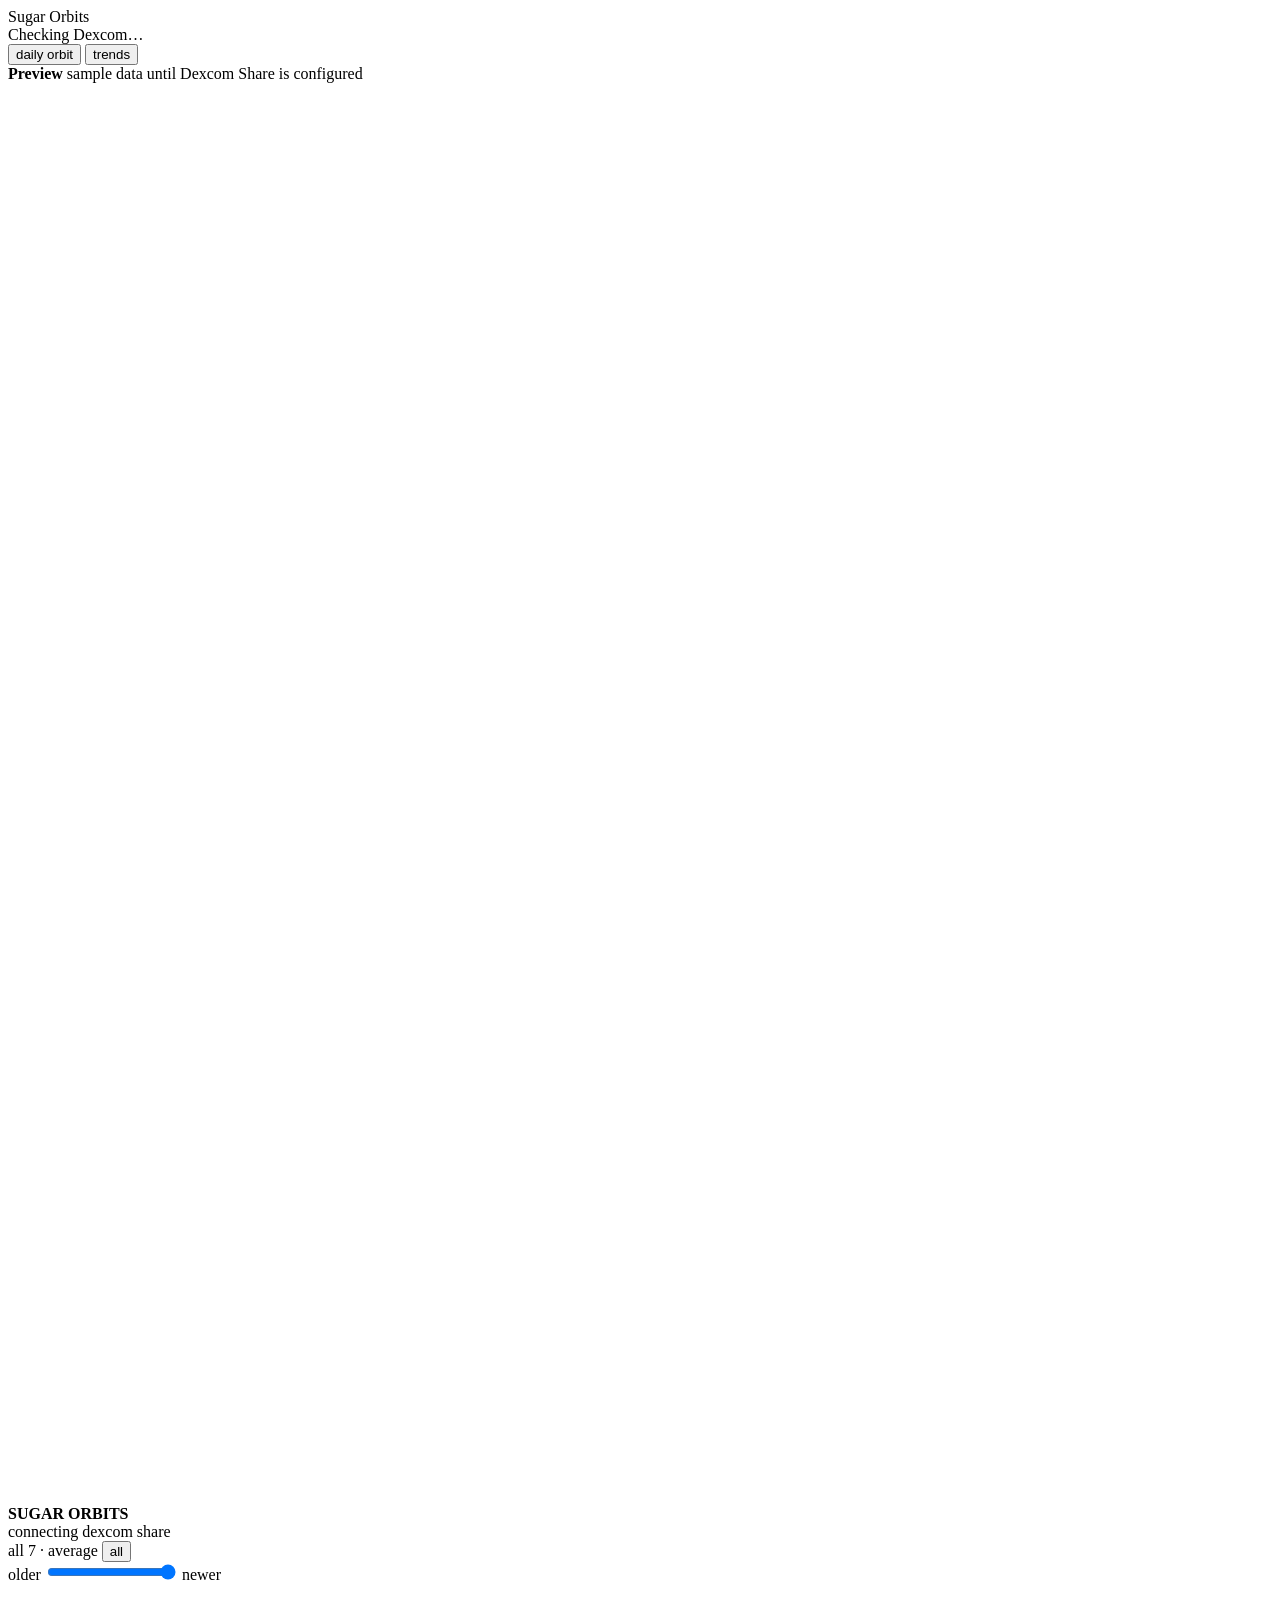
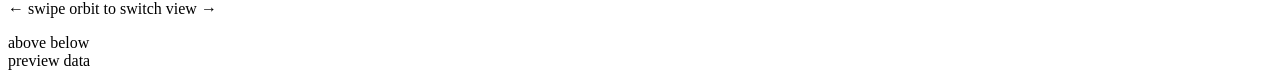
==== static/index.html @ 3834ce5d "Import v0.1.0 Pi baseline and document verified round display setup" ====
<!doctype html>
<html lang="en">
<head>
  <meta charset="utf-8">
  <meta name="viewport" content="width=device-width, initial-scale=1, viewport-fit=cover">
  <meta name="theme-color" content="#090b0a">
  <meta name="apple-mobile-web-app-capable" content="yes">
  <meta name="apple-mobile-web-app-status-bar-style" content="black-translucent">
  <meta name="apple-mobile-web-app-title" content="Sugar Orbits">
  <meta name="format-detection" content="telephone=no">
  <title>Sugar Orbits · Dexcom glucose portrait</title>
  <link rel="manifest" href="/manifest.webmanifest">
  <link rel="apple-touch-icon" sizes="180x180" href="/app-icon-180.png">
  <link rel="stylesheet" href="/styles.css">
</head>
<body>
  <div class="app-shell">
    <header class="app-head">
      <div class="brand"><span class="brand-mark" aria-hidden="true"></span>Sugar Orbits</div>
      <div class="connection">
        <span id="connection-status" class="connection-status">Checking Dexcom…</span>
        <button id="sync-button" class="connection-action quiet-action" type="button" hidden>Sync now</button>
      </div>
    </header>

    <div id="app-message" class="app-message" role="status" hidden></div>

    <main>
      <section class="portrait" aria-label="Four-week glucose history shown as seven-day radial portraits">
        <nav class="view-nav" aria-label="Glucose views">
          <button class="view-option is-active" type="button" data-view="days">daily orbit</button>
          <button class="view-option" type="button" data-view="patterns">trends</button>
        </nav>
        <div class="portrait-period">
          <strong id="period-title">Preview</strong>
          <span id="period-note">sample data until Dexcom Share is configured</span>
        </div>
        <div id="radial-stage" class="radial-stage">
          <svg id="radial-svg" class="radial-svg" role="img" aria-labelledby="radial-title radial-description"></svg>
          <div id="intro-vortex" class="intro-vortex" aria-hidden="true">
            <div id="intro-connect" class="intro-connect">
              <div class="intro-orbit-lockup">
                <svg class="intro-connect-svg" viewBox="0 0 240 240" role="presentation">
                  <g id="intro-connect-orbits" class="intro-connect-orbits"></g>
                </svg>
                <strong>SUGAR ORBITS</strong>
              </div>
              <span class="intro-connect-status">connecting dexcom share</span>
            </div>
            <div id="intro-curves" class="intro-curves" hidden>
              <div class="vortex-field">
                <svg id="intro-data-svg" class="intro-data-svg" role="presentation"></svg>
              </div>
              <span class="vortex-caption">forming seven days</span>
            </div>
          </div>
        </div>
        <div id="mobile-orbit-controls" class="mobile-orbit-controls">
          <div id="day-dial-panel" class="day-dial-panel">
            <div class="day-dial-readout">
              <output id="day-dial-label" for="day-dial">all 7 · average</output>
              <button id="day-dial-all" class="day-dial-all is-active" type="button">all</button>
            </div>
            <div class="day-dial-row">
              <span>older</span>
              <input id="day-dial" type="range" min="0" max="6" step="1" value="6" aria-label="Select one of the seven daily orbits">
              <span>newer</span>
            </div>
          </div>
          <p class="mobile-swipe-hint" aria-hidden="true"><span>←</span> swipe orbit to switch view <span>→</span></p>
        </div>
      </section>
    </main>

    <footer class="app-foot">
      <div class="legend" aria-label="Glucose color key">
        <span class="legend-item"><span class="legend-dot high-dot"></span>above</span>
        <span class="legend-item"><span class="legend-dot low-dot"></span>below</span>
      </div>
      <span id="freshness" class="freshness">preview data</span>
    </footer>
  </div>
  <script src="/app.js" defer></script>
</body>
</html>
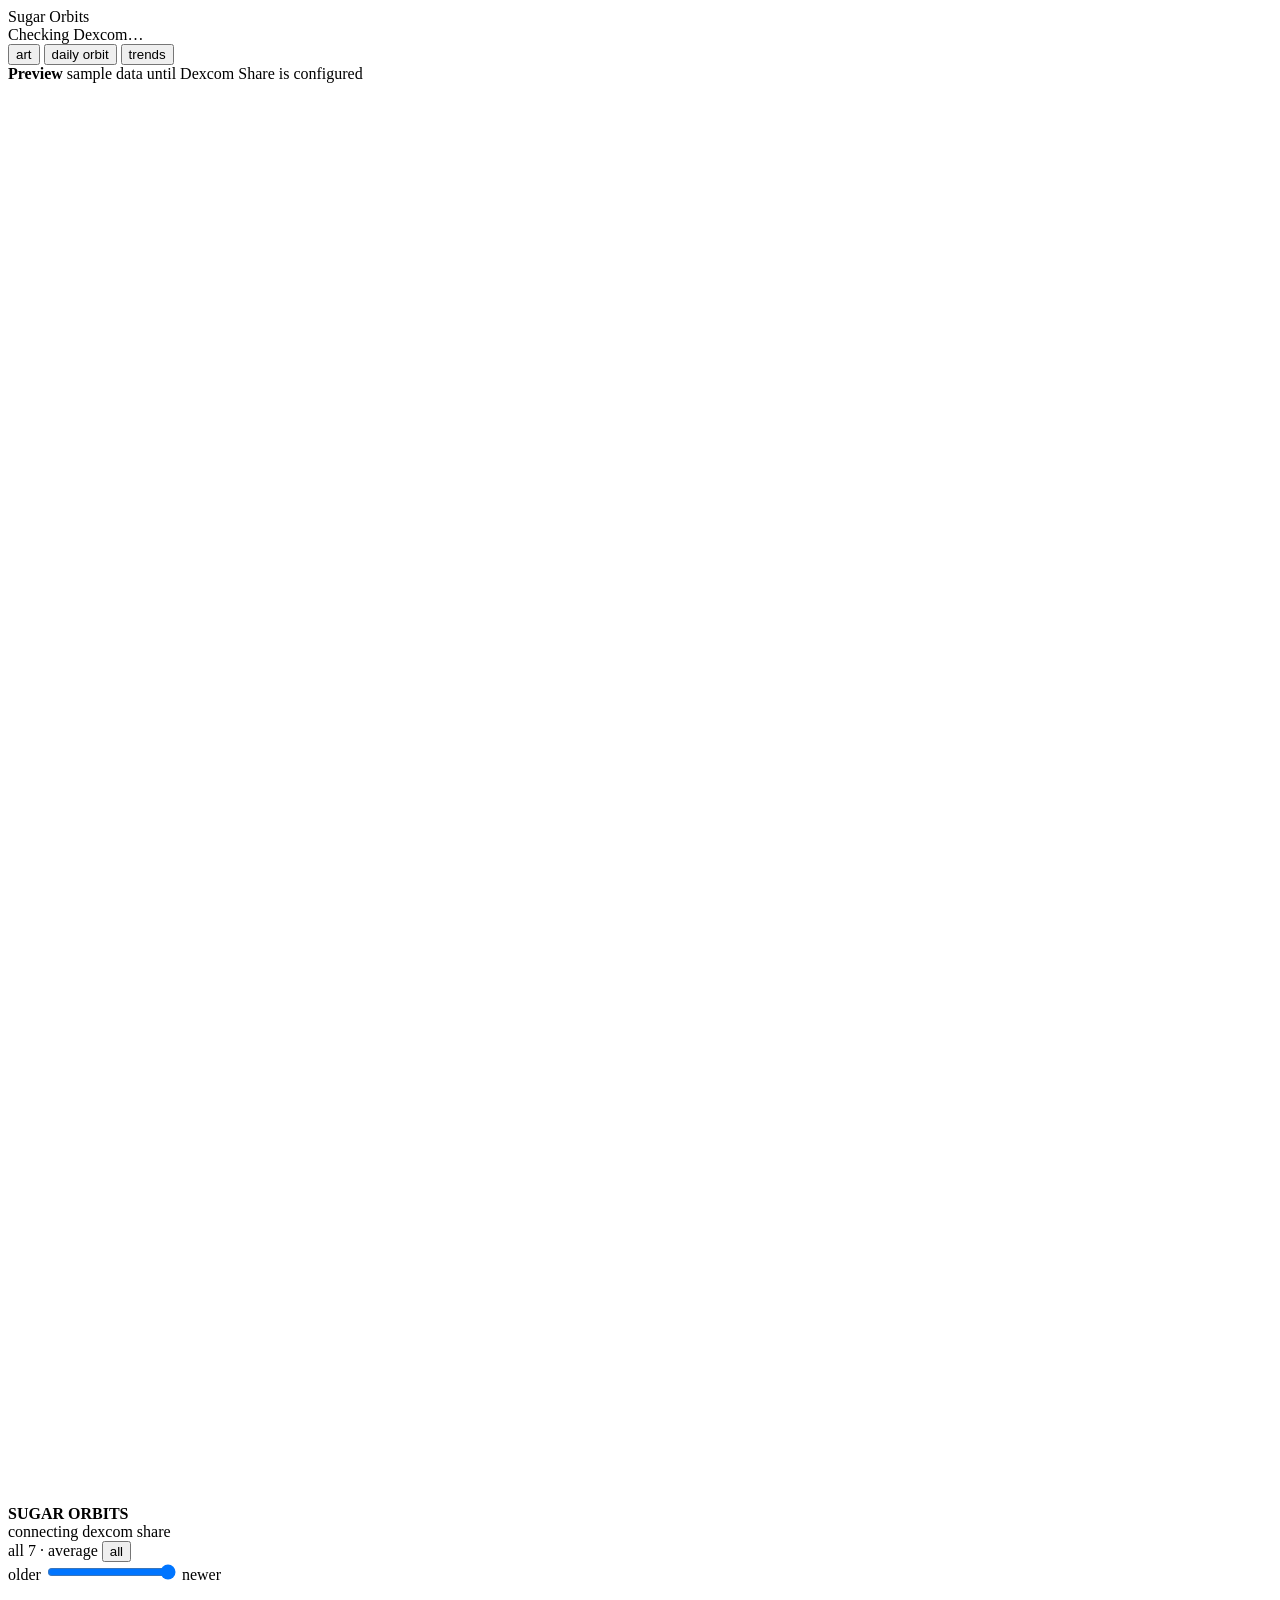
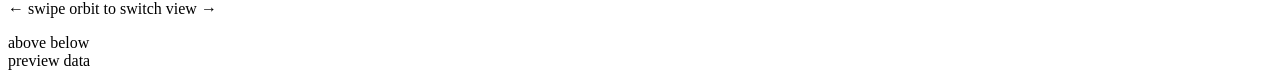
==== commit 93848b86: "Add gradient art face and three-view navigation (v0.3.0)" ====
--- a/static/index.html
+++ b/static/index.html
@@ -13,7 +13,7 @@
   <link rel="apple-touch-icon" sizes="180x180" href="/app-icon-180.png">
   <link rel="stylesheet" href="/styles.css">
 </head>
-<body>
+<body class="art-view">
   <div class="app-shell">
     <header class="app-head">
       <div class="brand"><span class="brand-mark" aria-hidden="true"></span>Sugar Orbits</div>
@@ -28,7 +28,8 @@
     <main>
       <section class="portrait" aria-label="Four-week glucose history shown as seven-day radial portraits">
         <nav class="view-nav" aria-label="Glucose views">
-          <button class="view-option is-active" type="button" data-view="days">daily orbit</button>
+          <button class="view-option is-active" type="button" data-view="art">art</button>
+          <button class="view-option" type="button" data-view="days">daily orbit</button>
           <button class="view-option" type="button" data-view="patterns">trends</button>
         </nav>
         <div class="portrait-period">
@@ -80,6 +81,7 @@
       <span id="freshness" class="freshness">preview data</span>
     </footer>
   </div>
+  <script src="/orbit-palette.js" defer></script>
   <script src="/app.js" defer></script>
 </body>
 </html>
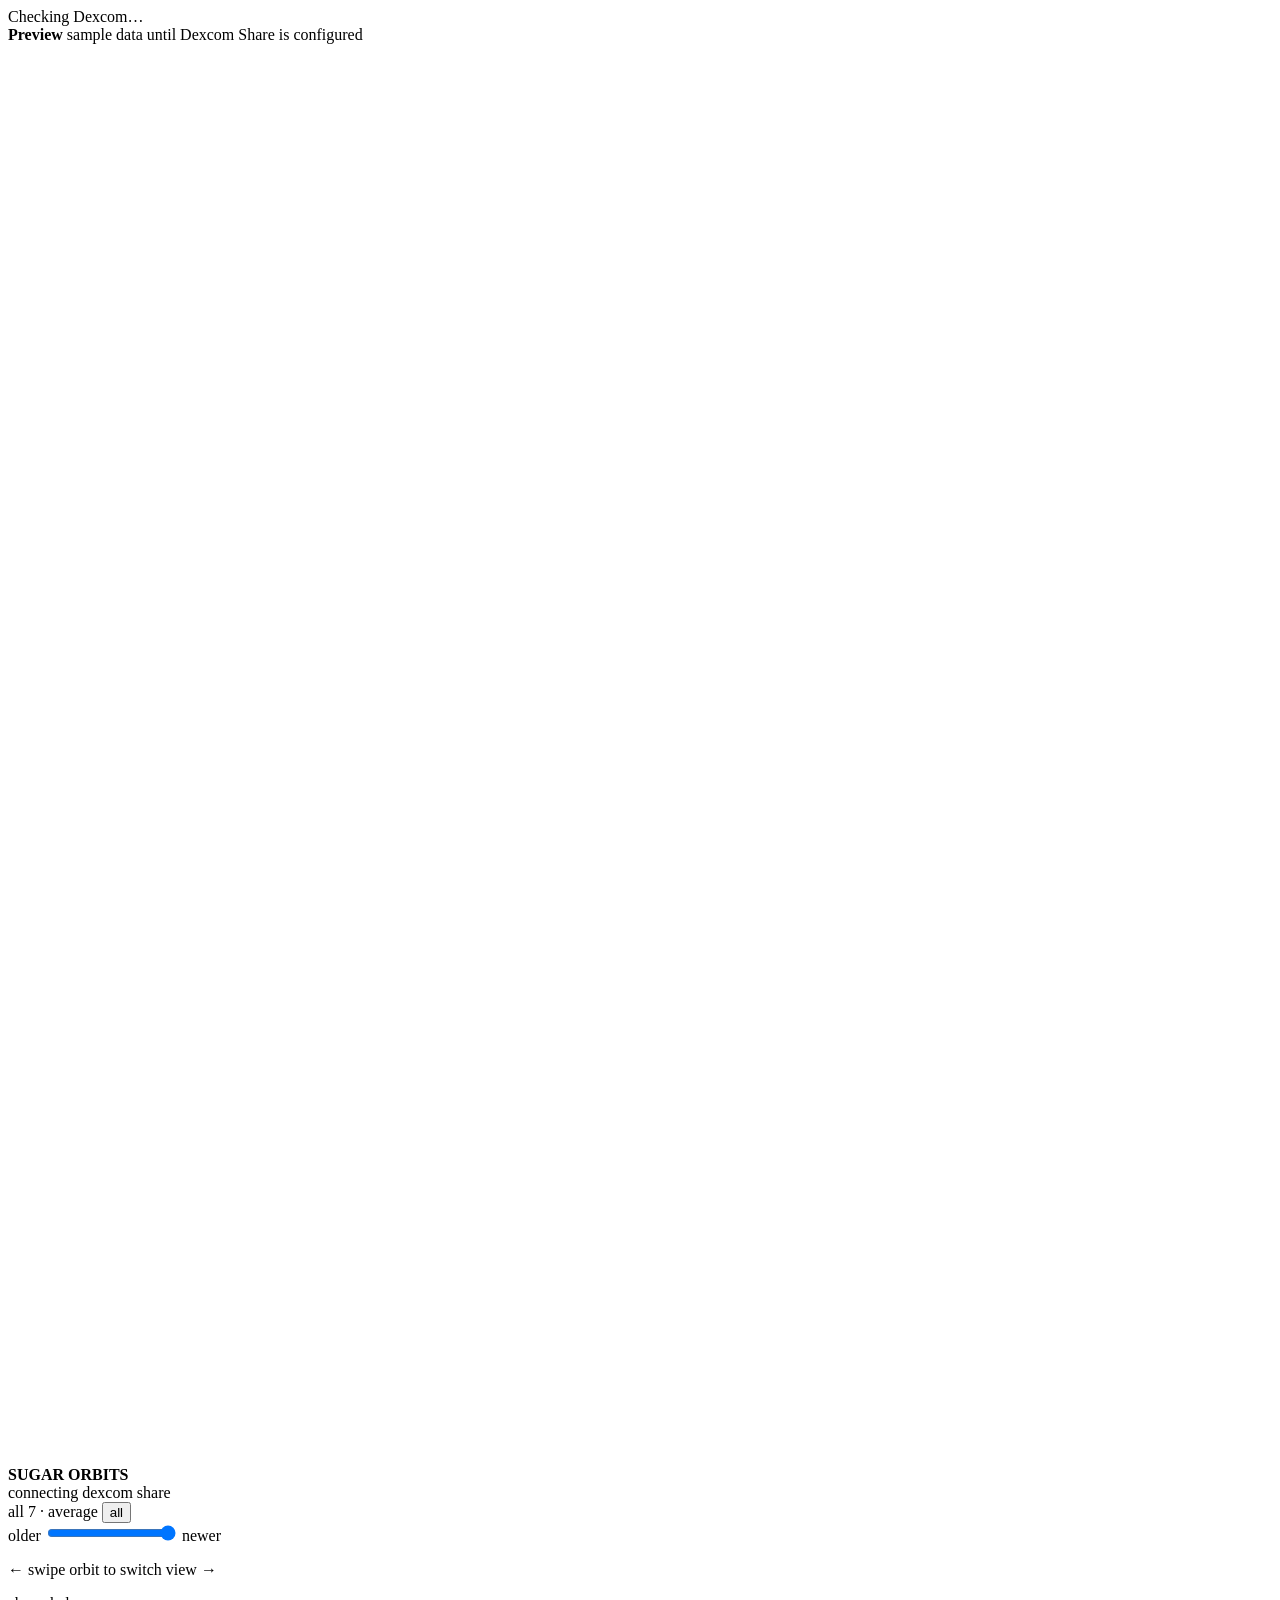
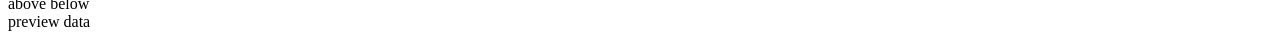
==== commit aaa906da: "Refine art ring edges, add 3% breathing and center title (v0.4.0)" ====
--- a/static/index.html
+++ b/static/index.html
@@ -16,7 +16,6 @@
 <body class="art-view">
   <div class="app-shell">
     <header class="app-head">
-      <div class="brand"><span class="brand-mark" aria-hidden="true"></span>Sugar Orbits</div>
       <div class="connection">
         <span id="connection-status" class="connection-status">Checking Dexcom…</span>
         <button id="sync-button" class="connection-action quiet-action" type="button" hidden>Sync now</button>
@@ -27,11 +26,6 @@
 
     <main>
       <section class="portrait" aria-label="Four-week glucose history shown as seven-day radial portraits">
-        <nav class="view-nav" aria-label="Glucose views">
-          <button class="view-option is-active" type="button" data-view="art">art</button>
-          <button class="view-option" type="button" data-view="days">daily orbit</button>
-          <button class="view-option" type="button" data-view="patterns">trends</button>
-        </nav>
         <div class="portrait-period">
           <strong id="period-title">Preview</strong>
           <span id="period-note">sample data until Dexcom Share is configured</span>
